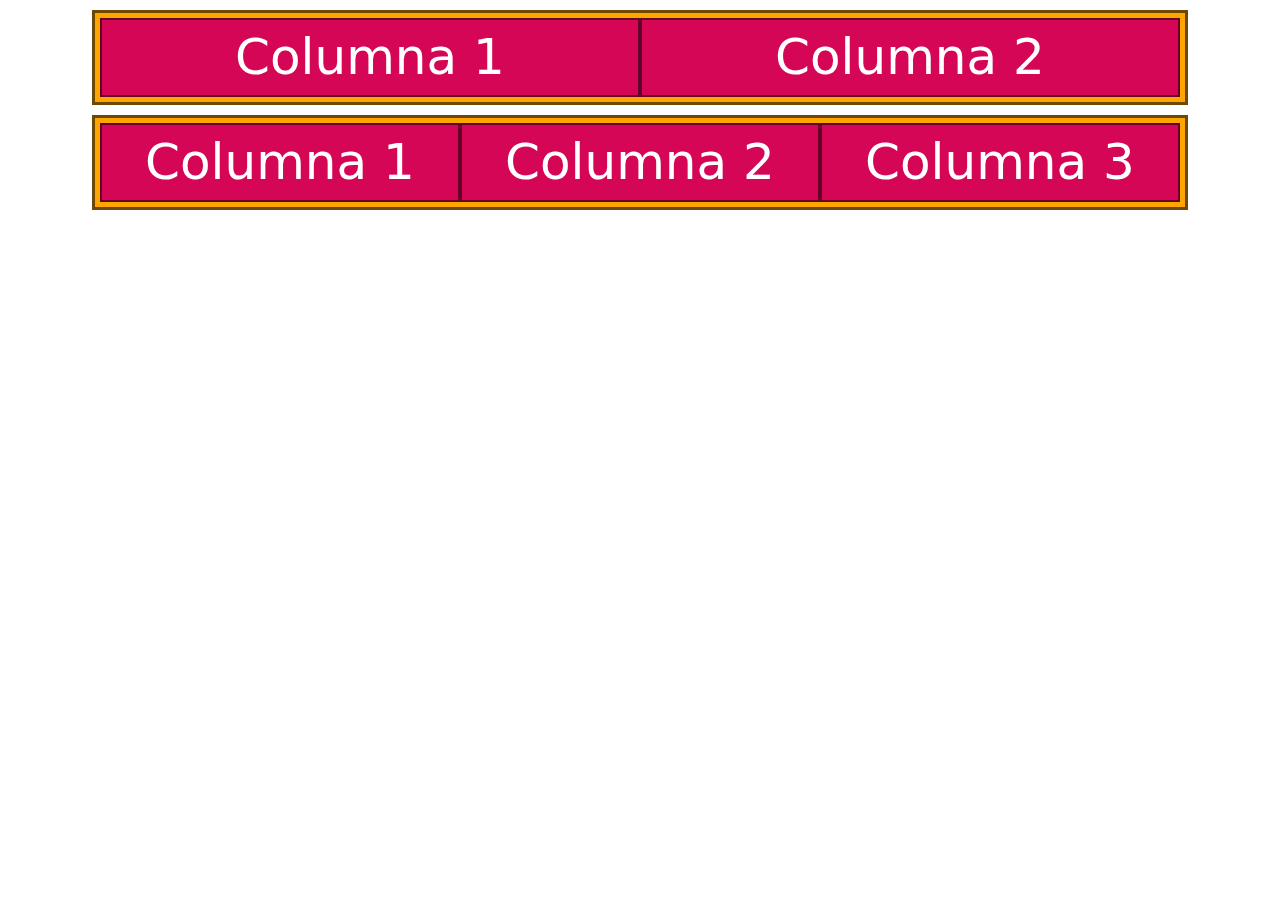
==== gridBootstrap-breakpoints.html @ 0fcf23c1 "8. Grid estructure (rows and columns)" ====
<!DOCTYPE html>
<html lang="es">
<head>
    <meta charset="UTF-8">
    <meta name="viewport" content="width=device-width, initial-scale=1.0">
    <title>Document</title>
    <!-- Bootstrap -->
    <link href="https://cdn.jsdelivr.net/npm/bootstrap@5.3.3/dist/css/bootstrap.min.css" rel="stylesheet" integrity="sha384-QWTKZyjpPEjISv5WaRU9OFeRpok6YctnYmDr5pNlyT2bRjXh0JMhjY6hW+ALEwIH" crossorigin="anonymous">
    <script src="https://cdn.jsdelivr.net/npm/bootstrap@5.3.3/dist/js/bootstrap.bundle.min.js" integrity="sha384-YvpcrYf0tY3lHB60NNkmXc5s9fDVZLESaAA55NDzOxhy9GkcIdslK1eN7N6jIeHz" crossorigin="anonymous"></script>

    <style>
        .row {
            background-color: orange;
            border: 3px solid rgb(110, 73, 5);
            padding: 5px;
            margin: 10px;
        }

        .col {
            background-color: #d40655;
            color: white;
            font-size: 50px;
            border: 2px solid #640328;
        }
    </style>

</head>
<body>
    <div class="container text-center">
        <div class="row">
            <div class="col">
                Columna 1
            </div>
            <div class="col">
                Columna 2
            </div>
        </div>
        <div class="row">
            <div class="col">
                Columna 1
            </div>
            <div class="col">
                Columna 2
            </div>
            <div class="col">
                Columna 3
            </div>
        </div>
    </div>
</body>
</html>
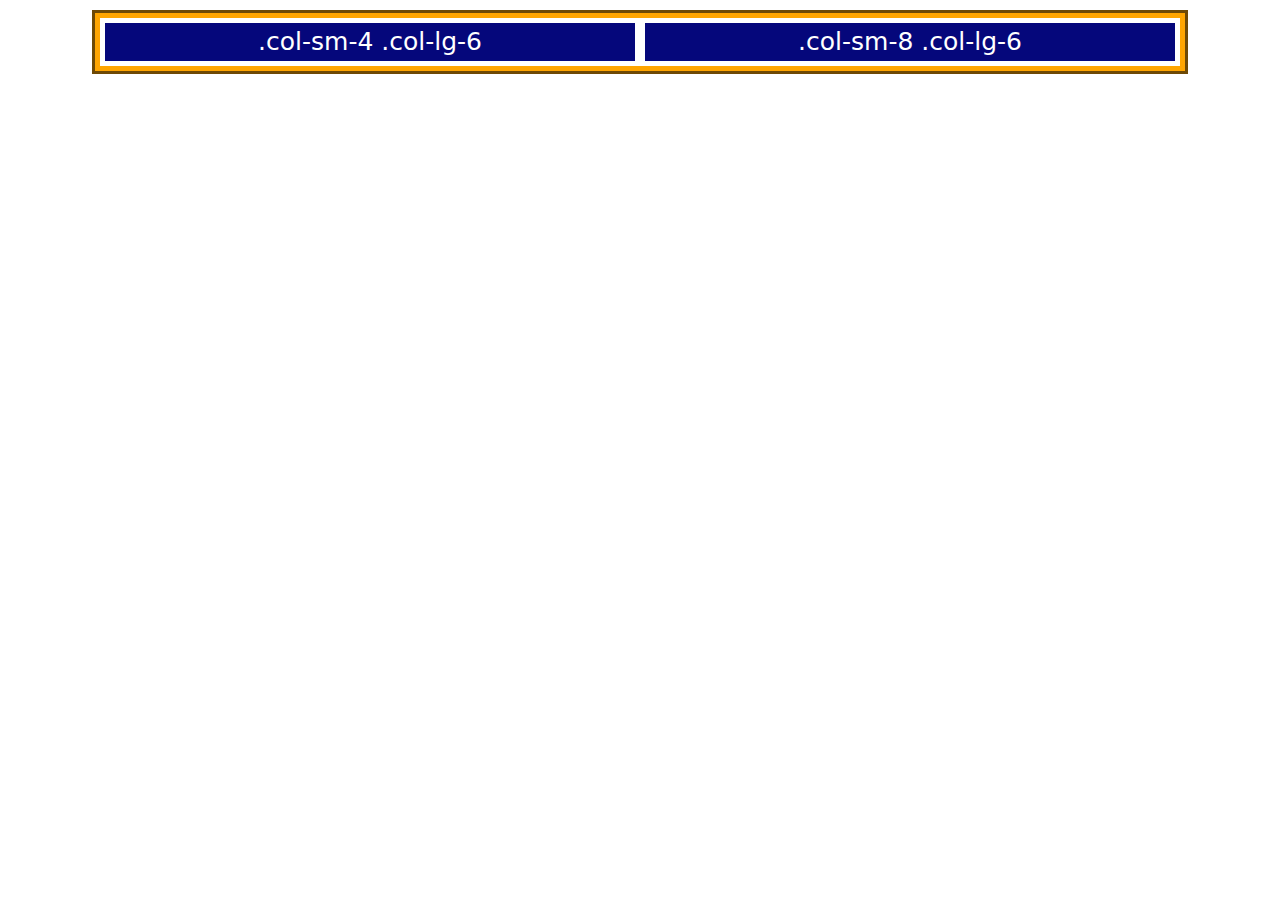
==== commit f031d5bb: "9. Bootstrap grid with breakpoints" ====
--- a/gridBootstrap-breakpoints.html
+++ b/gridBootstrap-breakpoints.html
@@ -16,11 +16,11 @@
             margin: 10px;
         }
 
-        .col {
-            background-color: #d40655;
+        .columna {
+            background-color: #05077b;
             color: white;
-            font-size: 50px;
-            border: 2px solid #640328;
+            font-size: 25px;
+            border: 5px solid white;
         }
     </style>
 
@@ -28,22 +28,11 @@
 <body>
     <div class="container text-center">
         <div class="row">
-            <div class="col">
-                Columna 1
+            <div class="col-sm-4 col-lg-6 columna">
+                .col-sm-4 .col-lg-6
             </div>
-            <div class="col">
-                Columna 2
-            </div>
-        </div>
-        <div class="row">
-            <div class="col">
-                Columna 1
-            </div>
-            <div class="col">
-                Columna 2
-            </div>
-            <div class="col">
-                Columna 3
+            <div class="col-sm-8 col-lg-6 columna">
+                .col-sm-8 .col-lg-6
             </div>
         </div>
     </div>
